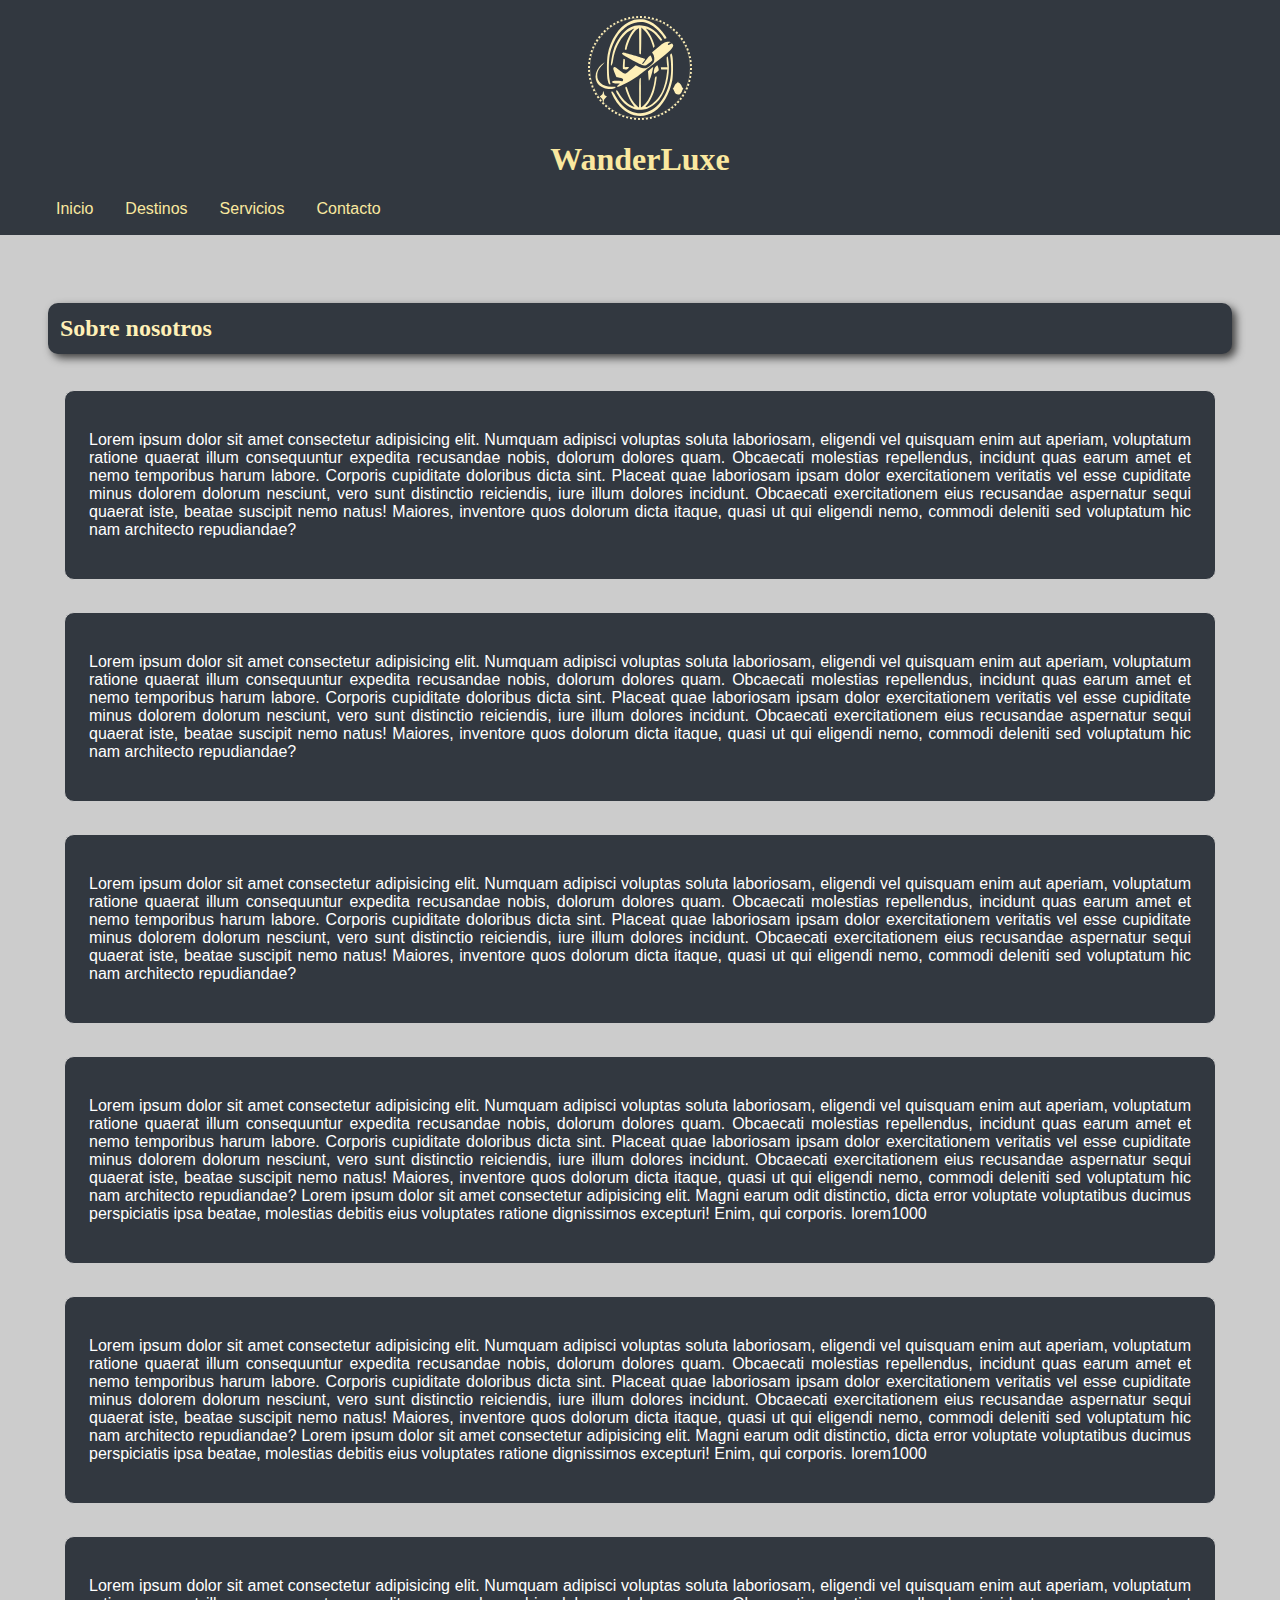
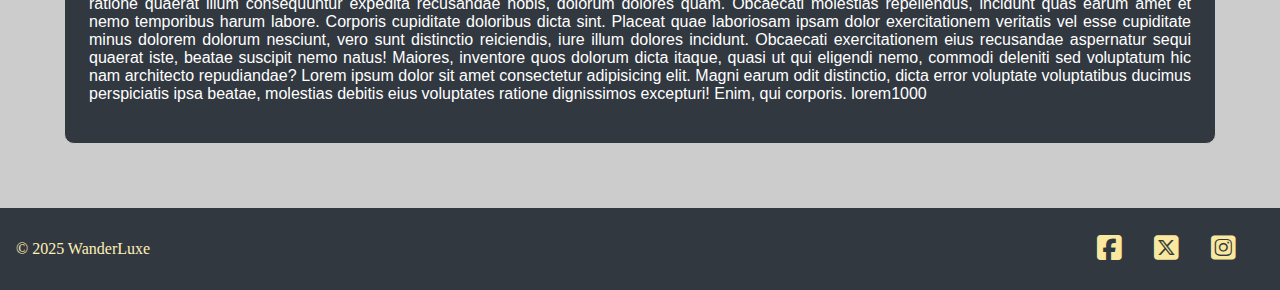
==== index.html @ 93d97174 "first commit" ====
<!DOCTYPE html>
<html lang="es">
	<head>
		<meta charset="UTF-8" />
		<meta name="viewport" content="width=device-width, initial-scale=1.0" />
		<link rel="shortcut icon" href="img/favicon.ico" type="image/x-icon" />
		<link rel="stylesheet" href="style/style.css" />
		<link
			rel="stylesheet"
			href="https://cdnjs.cloudflare.com/ajax/libs/font-awesome/6.5.0/css/all.min.css"
		/>
		<title>WanderLuxe</title>
	</head>
	<body>
		<!-- Header -->
		<header>
			<div class="logo">
				<div class="img">
					<a href="#"><img src="img/logo.svg" alt="WanderLuxe" /></a>
				</div>
				<div class="title">
					<h1><a href="#">WanderLuxe</a></h1>
				</div>
			</div>
			<nav>
				<ul>
					<li><a href="index.html">Inicio</a></li>
					<li><a href="destinos.html">Destinos</a></li>
					<li><a href="servicios.html">Servicios</a></li>
					<li><a href="contacto.html">Contacto</a></li>
				</ul>
			</nav>
		</header>

		<!-- main -->
		<main>
			<section class="about">
				<h2>Sobre nosotros</h2>
				<article>
					<p>
						Lorem ipsum dolor sit amet consectetur adipisicing elit. Numquam
						adipisci voluptas soluta laboriosam, eligendi vel quisquam enim aut
						aperiam, voluptatum ratione quaerat illum consequuntur expedita
						recusandae nobis, dolorum dolores quam. Obcaecati molestias
						repellendus, incidunt quas earum amet et nemo temporibus harum
						labore. Corporis cupiditate doloribus dicta sint. Placeat quae
						laboriosam ipsam dolor exercitationem veritatis vel esse cupiditate
						minus dolorem dolorum nesciunt, vero sunt distinctio reiciendis,
						iure illum dolores incidunt. Obcaecati exercitationem eius
						recusandae aspernatur sequi quaerat iste, beatae suscipit nemo
						natus! Maiores, inventore quos dolorum dicta itaque, quasi ut qui
						eligendi nemo, commodi deleniti sed voluptatum hic nam architecto
						repudiandae?
					</p>
				</article>
				<article>
					<p>
						Lorem ipsum dolor sit amet consectetur adipisicing elit. Numquam
						adipisci voluptas soluta laboriosam, eligendi vel quisquam enim aut
						aperiam, voluptatum ratione quaerat illum consequuntur expedita
						recusandae nobis, dolorum dolores quam. Obcaecati molestias
						repellendus, incidunt quas earum amet et nemo temporibus harum
						labore. Corporis cupiditate doloribus dicta sint. Placeat quae
						laboriosam ipsam dolor exercitationem veritatis vel esse cupiditate
						minus dolorem dolorum nesciunt, vero sunt distinctio reiciendis,
						iure illum dolores incidunt. Obcaecati exercitationem eius
						recusandae aspernatur sequi quaerat iste, beatae suscipit nemo
						natus! Maiores, inventore quos dolorum dicta itaque, quasi ut qui
						eligendi nemo, commodi deleniti sed voluptatum hic nam architecto
						repudiandae?
					</p>
				</article>
				<article>
					<p>
						Lorem ipsum dolor sit amet consectetur adipisicing elit. Numquam
						adipisci voluptas soluta laboriosam, eligendi vel quisquam enim aut
						aperiam, voluptatum ratione quaerat illum consequuntur expedita
						recusandae nobis, dolorum dolores quam. Obcaecati molestias
						repellendus, incidunt quas earum amet et nemo temporibus harum
						labore. Corporis cupiditate doloribus dicta sint. Placeat quae
						laboriosam ipsam dolor exercitationem veritatis vel esse cupiditate
						minus dolorem dolorum nesciunt, vero sunt distinctio reiciendis,
						iure illum dolores incidunt. Obcaecati exercitationem eius
						recusandae aspernatur sequi quaerat iste, beatae suscipit nemo
						natus! Maiores, inventore quos dolorum dicta itaque, quasi ut qui
						eligendi nemo, commodi deleniti sed voluptatum hic nam architecto
						repudiandae?
					</p>
				</article>
				<article>
					<p>
						Lorem ipsum dolor sit amet consectetur adipisicing elit. Numquam
						adipisci voluptas soluta laboriosam, eligendi vel quisquam enim aut
						aperiam, voluptatum ratione quaerat illum consequuntur expedita
						recusandae nobis, dolorum dolores quam. Obcaecati molestias
						repellendus, incidunt quas earum amet et nemo temporibus harum
						labore. Corporis cupiditate doloribus dicta sint. Placeat quae
						laboriosam ipsam dolor exercitationem veritatis vel esse cupiditate
						minus dolorem dolorum nesciunt, vero sunt distinctio reiciendis,
						iure illum dolores incidunt. Obcaecati exercitationem eius
						recusandae aspernatur sequi quaerat iste, beatae suscipit nemo
						natus! Maiores, inventore quos dolorum dicta itaque, quasi ut qui
						eligendi nemo, commodi deleniti sed voluptatum hic nam architecto
						repudiandae? Lorem ipsum dolor sit amet consectetur adipisicing
						elit. Magni earum odit distinctio, dicta error voluptate
						voluptatibus ducimus perspiciatis ipsa beatae, molestias debitis
						eius voluptates ratione dignissimos excepturi! Enim, qui corporis.
						lorem1000
					</p>
				</article>
				<article>
					<p>
						Lorem ipsum dolor sit amet consectetur adipisicing elit. Numquam
						adipisci voluptas soluta laboriosam, eligendi vel quisquam enim aut
						aperiam, voluptatum ratione quaerat illum consequuntur expedita
						recusandae nobis, dolorum dolores quam. Obcaecati molestias
						repellendus, incidunt quas earum amet et nemo temporibus harum
						labore. Corporis cupiditate doloribus dicta sint. Placeat quae
						laboriosam ipsam dolor exercitationem veritatis vel esse cupiditate
						minus dolorem dolorum nesciunt, vero sunt distinctio reiciendis,
						iure illum dolores incidunt. Obcaecati exercitationem eius
						recusandae aspernatur sequi quaerat iste, beatae suscipit nemo
						natus! Maiores, inventore quos dolorum dicta itaque, quasi ut qui
						eligendi nemo, commodi deleniti sed voluptatum hic nam architecto
						repudiandae? Lorem ipsum dolor sit amet consectetur adipisicing
						elit. Magni earum odit distinctio, dicta error voluptate
						voluptatibus ducimus perspiciatis ipsa beatae, molestias debitis
						eius voluptates ratione dignissimos excepturi! Enim, qui corporis.
						lorem1000
					</p>
				</article>
				<article>
					<p>
						Lorem ipsum dolor sit amet consectetur adipisicing elit. Numquam
						adipisci voluptas soluta laboriosam, eligendi vel quisquam enim aut
						aperiam, voluptatum ratione quaerat illum consequuntur expedita
						recusandae nobis, dolorum dolores quam. Obcaecati molestias
						repellendus, incidunt quas earum amet et nemo temporibus harum
						labore. Corporis cupiditate doloribus dicta sint. Placeat quae
						laboriosam ipsam dolor exercitationem veritatis vel esse cupiditate
						minus dolorem dolorum nesciunt, vero sunt distinctio reiciendis,
						iure illum dolores incidunt. Obcaecati exercitationem eius
						recusandae aspernatur sequi quaerat iste, beatae suscipit nemo
						natus! Maiores, inventore quos dolorum dicta itaque, quasi ut qui
						eligendi nemo, commodi deleniti sed voluptatum hic nam architecto
						repudiandae? Lorem ipsum dolor sit amet consectetur adipisicing
						elit. Magni earum odit distinctio, dicta error voluptate
						voluptatibus ducimus perspiciatis ipsa beatae, molestias debitis
						eius voluptates ratione dignissimos excepturi! Enim, qui corporis.
						lorem1000
					</p>
				</article>
			</section>
		</main>

		<!-- Footer -->
		<footer>
			<p>© 2025 WanderLuxe</p>
			<div class="social">
				<a href="#"><i class="fa-brands fa-square-facebook"></i></a>
				<a href="#"><i class="fa-brands fa-square-x-twitter"></i></a>
				<a href="#"><i class="fa-brands fa-square-instagram"></i></a>
			</div>
		</footer>
	</body>
</html>
---- style/style.css ----
body {
   margin: 0;
   padding: 0;
   font-family: 'Roboto', sans-serif;
   background-color: #ccc;
}
a {
   color: #fae89f;
   text-decoration: none;
}
header, main, footer {
   width: 100%;
   box-sizing: border-box;
}

/* Header */
header {
   width: 100%;
   background-color: #323840;
   color: #fff0b7;
   text-align: center;
   padding-top: 1em;
   padding-bottom: 0.1em;
}

header .logo h1 {
   font-family: 'Pacifico', cursive;
}

header .logo .img {
   width: 100px;
   height: 100px;
   border-radius: 50%;
   margin: 0 auto;
   display: block;
   color: #fff0b7;
   border: 2px dotted #fff0b7;
}
header .logo .img img {
   width: 100%;
   height: 100%;
   border-radius: 50%;
}

header nav {
   width: 100%;
   background-color: #323840;
}
header nav ul {
   list-style: none;
   display: flex;
   justify-content: start;
}
header nav li a {
   margin: 0 1em;
}

/* Main */
main {
   display: flex;
   flex-wrap: wrap;
   justify-content: space-around;
   margin: 1em 0;
}

section {
   display: flex;
   flex-direction: column;
   justify-content: space-between;
}
section h2 {
   font-family: 'Pacifico', cursive;
   background-color: #323840;
   color: #fff0b7;
   color: #fff0b7;
   padding: 0.5em;
   border-radius: 10px;
   box-shadow: 4px 4px 8px rgba(0, 0, 0, 0.7);
}

article {
   display: flex;
   flex-direction: row;
   align-items: center;
}

article .card {
   border-radius: 10px;
   overflow: hidden;
   max-width: 300px;
   margin: 1em;
   background-color: #323840;
   padding: 1em;
   box-shadow: 0 0 10px rgba(0,0,0,0.1);
}
article .card h3 {
   color: #fff0b7;
   font-size: 1.5em;
   margin: 0.5em;
   font-family: 'Pacifico', cursive;
}
article .card img {
   width: 100%;
   height: 200px;
   object-fit: cover;
   border-radius: 5px;
}
article .card p {
   color: #fff;
   margin: 0.5em;
   font-size: 1em;
   text-align: justify;
}

article form {
   display: flex;
   flex-direction: column;
   align-items: self-start;
   margin: 1em;
   padding: 1.5em;
   border: 1px solid #ccc;
   border-radius: 10px;
   background-color: #323840;
}
article form label {
   font-family: 'Pacifico', cursive;
   margin-bottom: 0.5em;
   color: #fff0b7;
   font-size: 1.1em;
}
article form input[type="text"],
article form input[type="email"],
article form textarea {
   width: 80%;
   padding: 0.5em;
   margin-bottom: 1em;
   border: 1px solid #ccc;
   border-radius: 5px;
   font-size: 1em;
}
article form input[type="submit"] {
   padding: 0.5em 1em;
   border: none;
   border-radius: 5px;
   background-color: #323840;
   color: #fff0b7;
   border: 1px solid #fff0b7;
   font-size: 1em;
   cursor: pointer;
}
article form input[type="submit"]:hover {
   background-color: #fff0b7;
   color: #323840;
}

.about{
   margin-right: 1em;
   margin-left: 1em;
   text-align: justify;
}
.about article{
   margin: 1em;
   padding: 1.5em;
   border: 1px solid #ccc;
   border-radius: 10px;
   background-color: #323840;
   color: #fff;
}

/* Footer */
footer {
   width: 100%;
   background-color: #323840;
   padding: 1em;
   color: #fff0b7;
   display: flex;
   justify-content: space-between;
   align-items: center;
   font-family: 'Pacifico', cursive;
}
footer .social a {
   margin-right: 1em;
   text-decoration: none;
   font-size: 1.75em;
}

/* Media queries */
@media (max-width: 1500px) {
   section {
      padding: 2em;
   }
   article {
      display: flex;
      justify-content: space-between;
   }
}

@media (max-width: 1150px) {
   header nav ul {
      display: flex;
      justify-content: center;
      margin-right: 40px;
   }
   section h1{
      padding: 2em;
   }
   article {
      display: flex;
      flex-wrap: wrap;
      justify-content: space-between;
   }
}

@media (max-width: 792px) {
   header nav ul {
      display: flex;
      justify-content: center;
      margin-right: 35px;
   }
   section {
      padding: 2em;
   }
   article {
      display: flex;
      flex-flow: column;
      justify-content: space-between;
   }
}
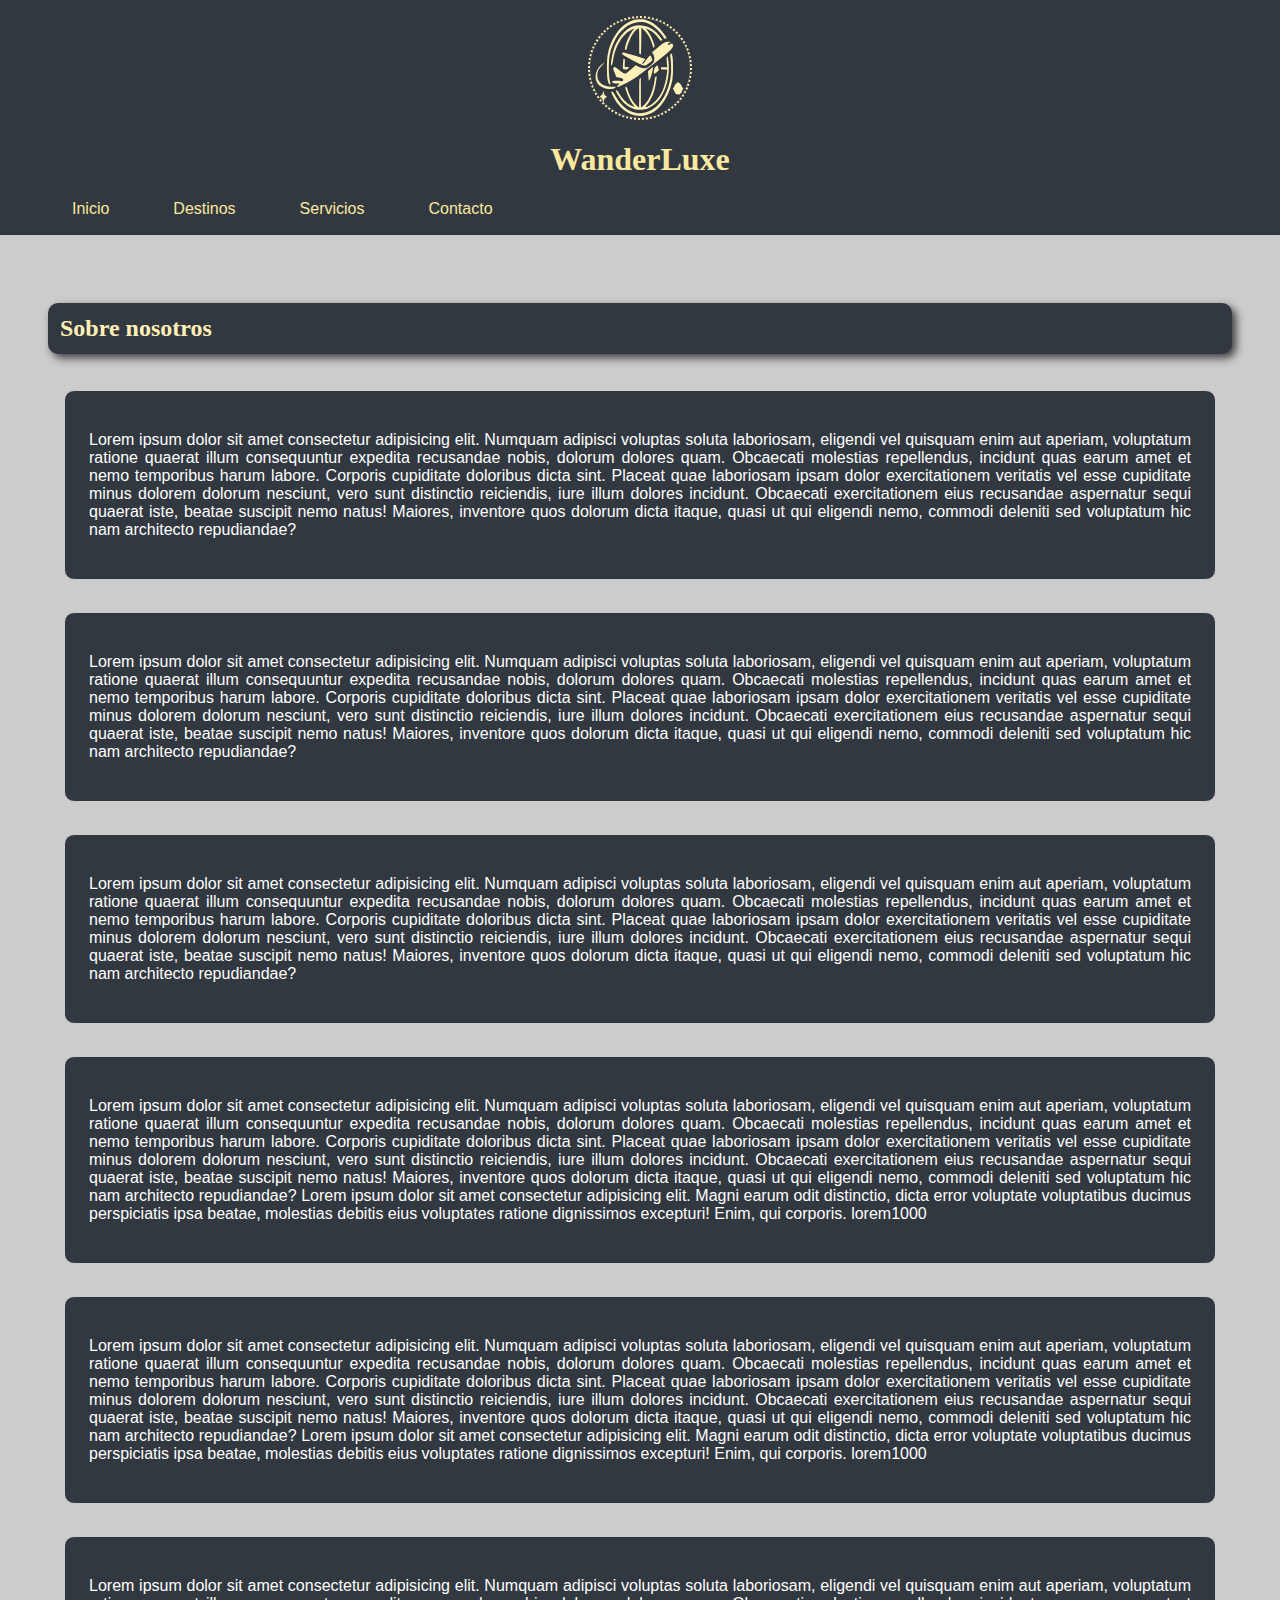
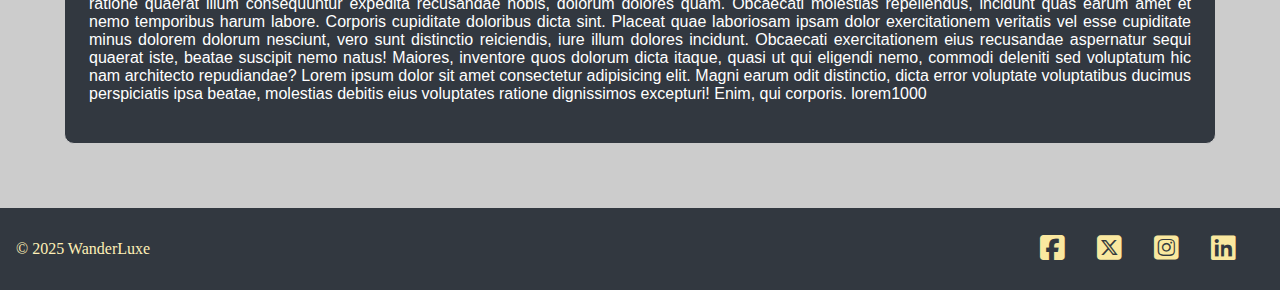
==== commit fac98d02: "update" ====
--- a/index.html
+++ b/index.html
@@ -9,6 +9,7 @@
 			rel="stylesheet"
 			href="https://cdnjs.cloudflare.com/ajax/libs/font-awesome/6.5.0/css/all.min.css"
 		/>
+		<link rel="stylesheet" href="style/responsive.css" />
 		<title>WanderLuxe</title>
 	</head>
 	<body>
@@ -160,6 +161,7 @@
 				<a href="#"><i class="fa-brands fa-square-facebook"></i></a>
 				<a href="#"><i class="fa-brands fa-square-x-twitter"></i></a>
 				<a href="#"><i class="fa-brands fa-square-instagram"></i></a>
+				<a href="#"><i class="fa-brands fa-linkedin"></i></a>
 			</div>
 		</footer>
 	</body>
--- a/style/style.css
+++ b/style/style.css
@@ -53,6 +53,11 @@
 }
 header nav li a {
    margin: 0 1em;
+   padding: 1em;
+}
+header nav li a:hover {
+   background-color: #fff0b7;
+   color: #323840;
 }
 
 /* Main */
@@ -183,46 +188,3 @@
    text-decoration: none;
    font-size: 1.75em;
 }
-
-/* Media queries */
-@media (max-width: 1500px) {
-   section {
-      padding: 2em;
-   }
-   article {
-      display: flex;
-      justify-content: space-between;
-   }
-}
-
-@media (max-width: 1150px) {
-   header nav ul {
-      display: flex;
-      justify-content: center;
-      margin-right: 40px;
-   }
-   section h1{
-      padding: 2em;
-   }
-   article {
-      display: flex;
-      flex-wrap: wrap;
-      justify-content: space-between;
-   }
-}
-
-@media (max-width: 792px) {
-   header nav ul {
-      display: flex;
-      justify-content: center;
-      margin-right: 35px;
-   }
-   section {
-      padding: 2em;
-   }
-   article {
-      display: flex;
-      flex-flow: column;
-      justify-content: space-between;
-   }
-}
--- a/style/responsive.css
+++ b/style/responsive.css
@@ -0,0 +1,60 @@
+/* Media queries */
+@media (max-width: 1500px) {
+   section {
+      padding: 2em;
+   }
+   article {
+      display: flex;
+      justify-content: space-between;
+   }
+}
+
+@media (max-width: 1150px) {
+   header nav ul {
+      display: flex;
+      justify-content: center;
+      margin-right: 40px;
+   }
+   section h1{
+      padding: 2em;
+   }
+   article {
+      display: flex;
+      flex-wrap: wrap;
+      justify-content: space-between;
+   }
+}
+
+@media (max-width: 792px) {
+   header nav ul {
+      display: flex;
+      justify-content: center;
+      margin-right: 35px;
+   }
+   header nav li a {
+      margin: 0 1em;
+      padding: 0.5em;
+   }
+   section {
+      padding: 2em;
+   }
+   article {
+      display: flex;
+      flex-flow: column;
+      justify-content: space-between;
+   }
+}
+
+@media (max-width: 492px) {
+   header nav li a {
+      margin: 0 0.1em;
+      padding: 0.5em;
+   }
+   .social{
+      display: grid;
+      grid-template-columns: repeat(2, 1fr);
+      grid-template-rows: repeat(2, 1fr);
+      gap: 10px;
+      margin-left: 1.5em;
+   }
+}